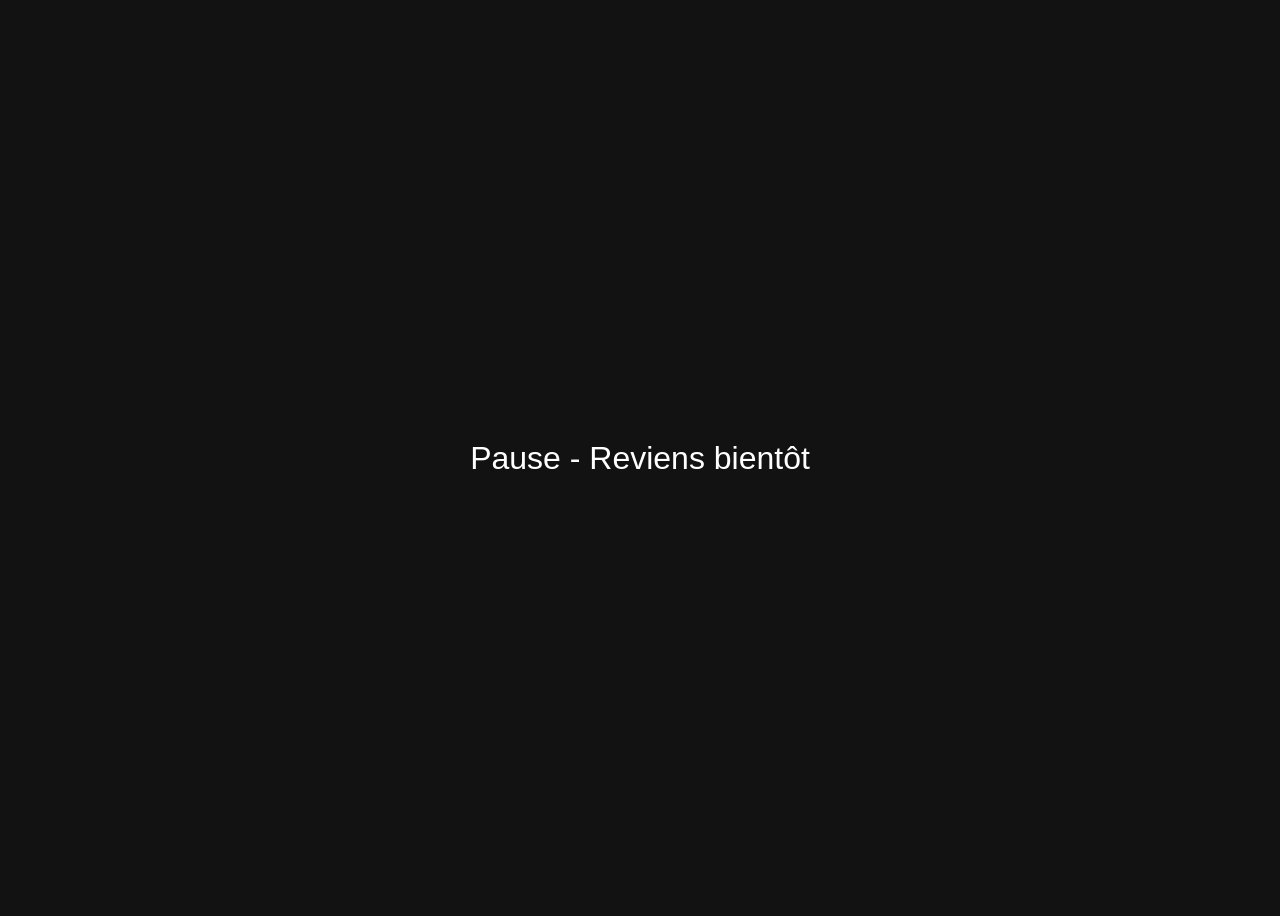
==== index.html @ d788818e "Rename pause.html to index.html" ====
<!DOCTYPE html>
<html lang="fr">
<head>
    <meta charset="UTF-8">
    <meta name="viewport" content="width=device-width, initial-scale=1.0">
    <title>Pause - Reviens bientôt</title>
    <style>
        body {
            display: flex;
            justify-content: center;
            align-items: center;
            height: 100vh;
            background-color: #121212;
            color: white;
            font-family: Arial, sans-serif;
            font-size: 2em;
            text-align: center;
            animation: fadeIn 2s ease-in-out;
        }

        @keyframes fadeIn {
            from { opacity: 0; }
            to { opacity: 1; }
        }
    </style>
</head>
<body>
    <div>Pause - Reviens bientôt</div>
</body>
</html>
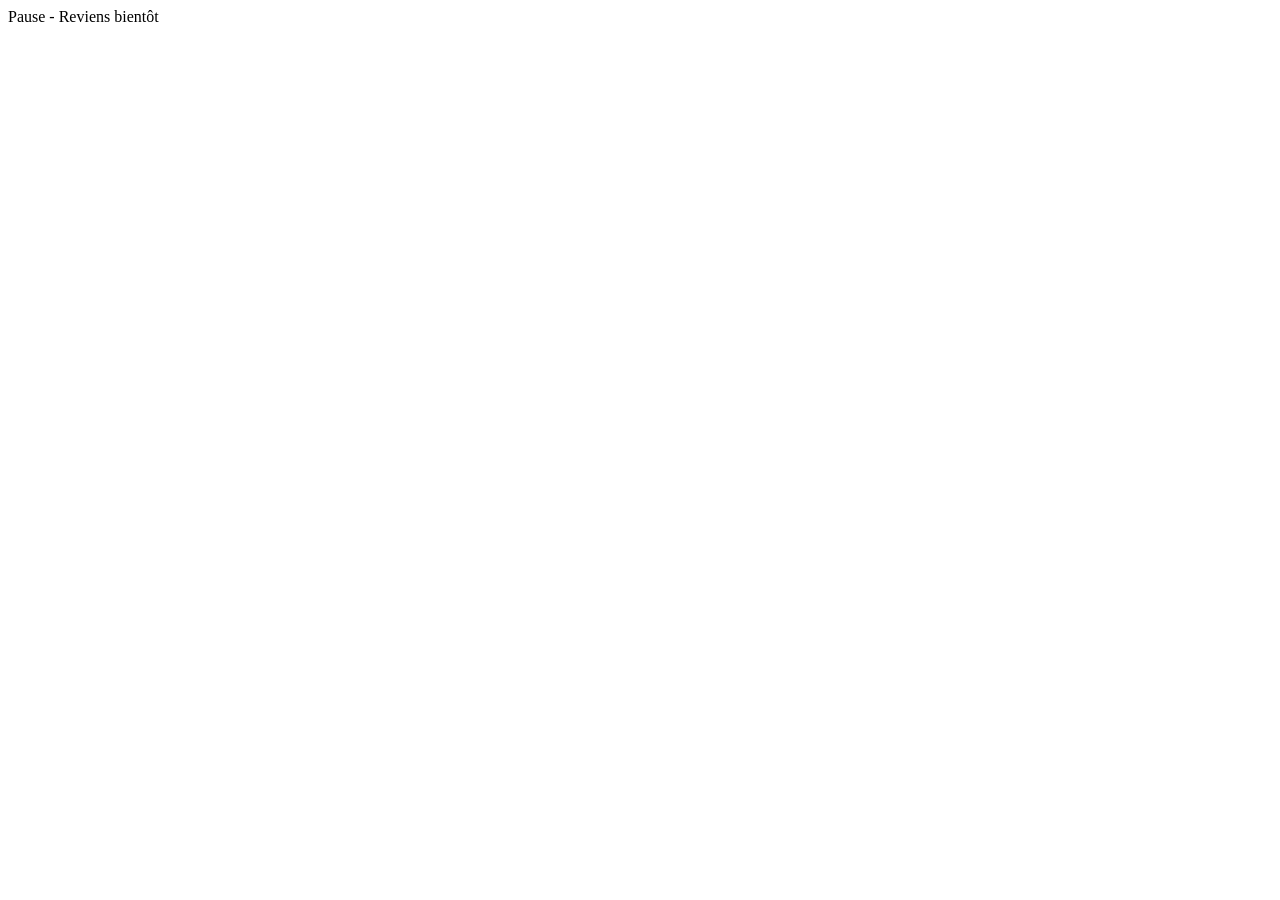
==== commit 0a52e052: "Update index.html" ====
--- a/index.html
+++ b/index.html
@@ -4,25 +4,58 @@
     <meta charset="UTF-8">
     <meta name="viewport" content="width=device-width, initial-scale=1.0">
     <title>Pause - Reviens bientôt</title>
-    <style>
-        body {
-            display: flex;
-            justify-content: center;
-            align-items: center;
-            height: 100vh;
-            background-color: #121212;
-            color: white;
-            font-family: Arial, sans-serif;
-            font-size: 2em;
-            text-align: center;
-            animation: fadeIn 2s ease-in-out;
-        }
-
-        @keyframes fadeIn {
-            from { opacity: 0; }
-            to { opacity: 1; }
-        }
-    </style>
+   <div class="background">
+   <span></span>
+   <span></span>
+   <span></span>
+   <span></span>
+   <span></span>
+   <span></span>
+   <span></span>
+   <span></span>
+   <span></span>
+   <span></span>
+   <span></span>
+   <span></span>
+   <span></span>
+   <span></span>
+   <span></span>
+   <span></span>
+   <span></span>
+   <span></span>
+   <span></span>
+   <span></span>
+   <span></span>
+   <span></span>
+   <span></span>
+   <span></span>
+   <span></span>
+   <span></span>
+   <span></span>
+   <span></span>
+   <span></span>
+   <span></span>
+   <span></span>
+   <span></span>
+   <span></span>
+   <span></span>
+   <span></span>
+   <span></span>
+   <span></span>
+   <span></span>
+   <span></span>
+   <span></span>
+   <span></span>
+   <span></span>
+   <span></span>
+   <span></span>
+   <span></span>
+   <span></span>
+   <span></span>
+   <span></span>
+   <span></span>
+   <span></span>
+</div>
 </head>
 <body>
     <div>Pause - Reviens bientôt</div>
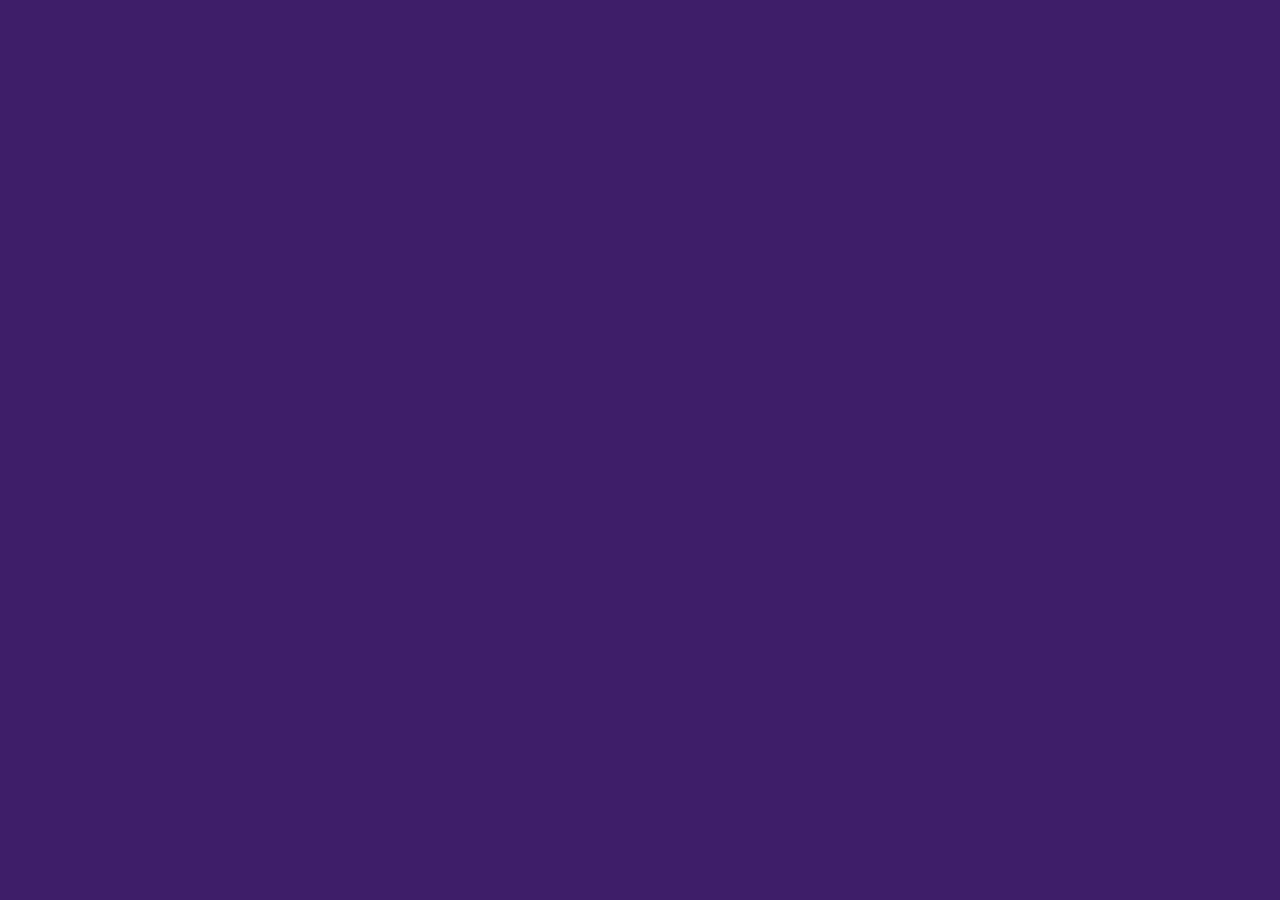
==== commit 92037a79: "Update index.html" ====
--- a/index.html
+++ b/index.html
@@ -1,63 +1,56 @@
 <!DOCTYPE html>
-<html lang="fr">
+<html lang="en">
 <head>
-    <meta charset="UTF-8">
-    <meta name="viewport" content="width=device-width, initial-scale=1.0">
-    <title>Pause - Reviens bientôt</title>
-   <div class="background">
-   <span></span>
-   <span></span>
-   <span></span>
-   <span></span>
-   <span></span>
-   <span></span>
-   <span></span>
-   <span></span>
-   <span></span>
-   <span></span>
-   <span></span>
-   <span></span>
-   <span></span>
-   <span></span>
-   <span></span>
-   <span></span>
-   <span></span>
-   <span></span>
-   <span></span>
-   <span></span>
-   <span></span>
-   <span></span>
-   <span></span>
-   <span></span>
-   <span></span>
-   <span></span>
-   <span></span>
-   <span></span>
-   <span></span>
-   <span></span>
-   <span></span>
-   <span></span>
-   <span></span>
-   <span></span>
-   <span></span>
-   <span></span>
-   <span></span>
-   <span></span>
-   <span></span>
-   <span></span>
-   <span></span>
-   <span></span>
-   <span></span>
-   <span></span>
-   <span></span>
-   <span></span>
-   <span></span>
-   <span></span>
-   <span></span>
-   <span></span>
-</div>
+  <meta charset="UTF-8">
+  <title>Background</title>
+  <style>
+    html, body {
+      margin: 0;
+      padding: 0;
+      overflow: hidden;
+      background: #3E1E68;
+    }
+
+    .background {
+      position: fixed;
+      width: 100vw;
+      height: 100vh;
+      top: 0;
+      left: 0;
+      background: #3E1E68;
+      overflow: hidden;
+    }
+
+    .background span {
+      width: 3vmin;
+      height: 3vmin;
+      border-radius: 3vmin;
+      backface-visibility: hidden;
+      position: absolute;
+      animation: move;
+      animation-duration: 50s;
+      animation-timing-function: linear;
+      animation-iteration-count: infinite;
+    }
+
+    @keyframes move {
+      100% {
+        transform: translate3d(0, 0, 1px) rotate(360deg);
+      }
+    }
+
+    /* Ajoute ici tous tes .background span:nth-child(x) {...} */
+    /* (Tu peux copier tout ce que tu as dans ton code CSS) */
+
+  </style>
 </head>
 <body>
-    <div>Pause - Reviens bientôt</div>
+  <div class="background">
+    <!-- Génère les <span></span> autant que tu veux -->
+    <!-- Par exemple : -->
+    <span></span><span></span><span></span><span></span><span></span>
+    <span></span><span></span><span></span><span></span><span></span>
+    <!-- Continue jusqu'à 50 ou plus si besoin -->
+  </div>
 </body>
 </html>
